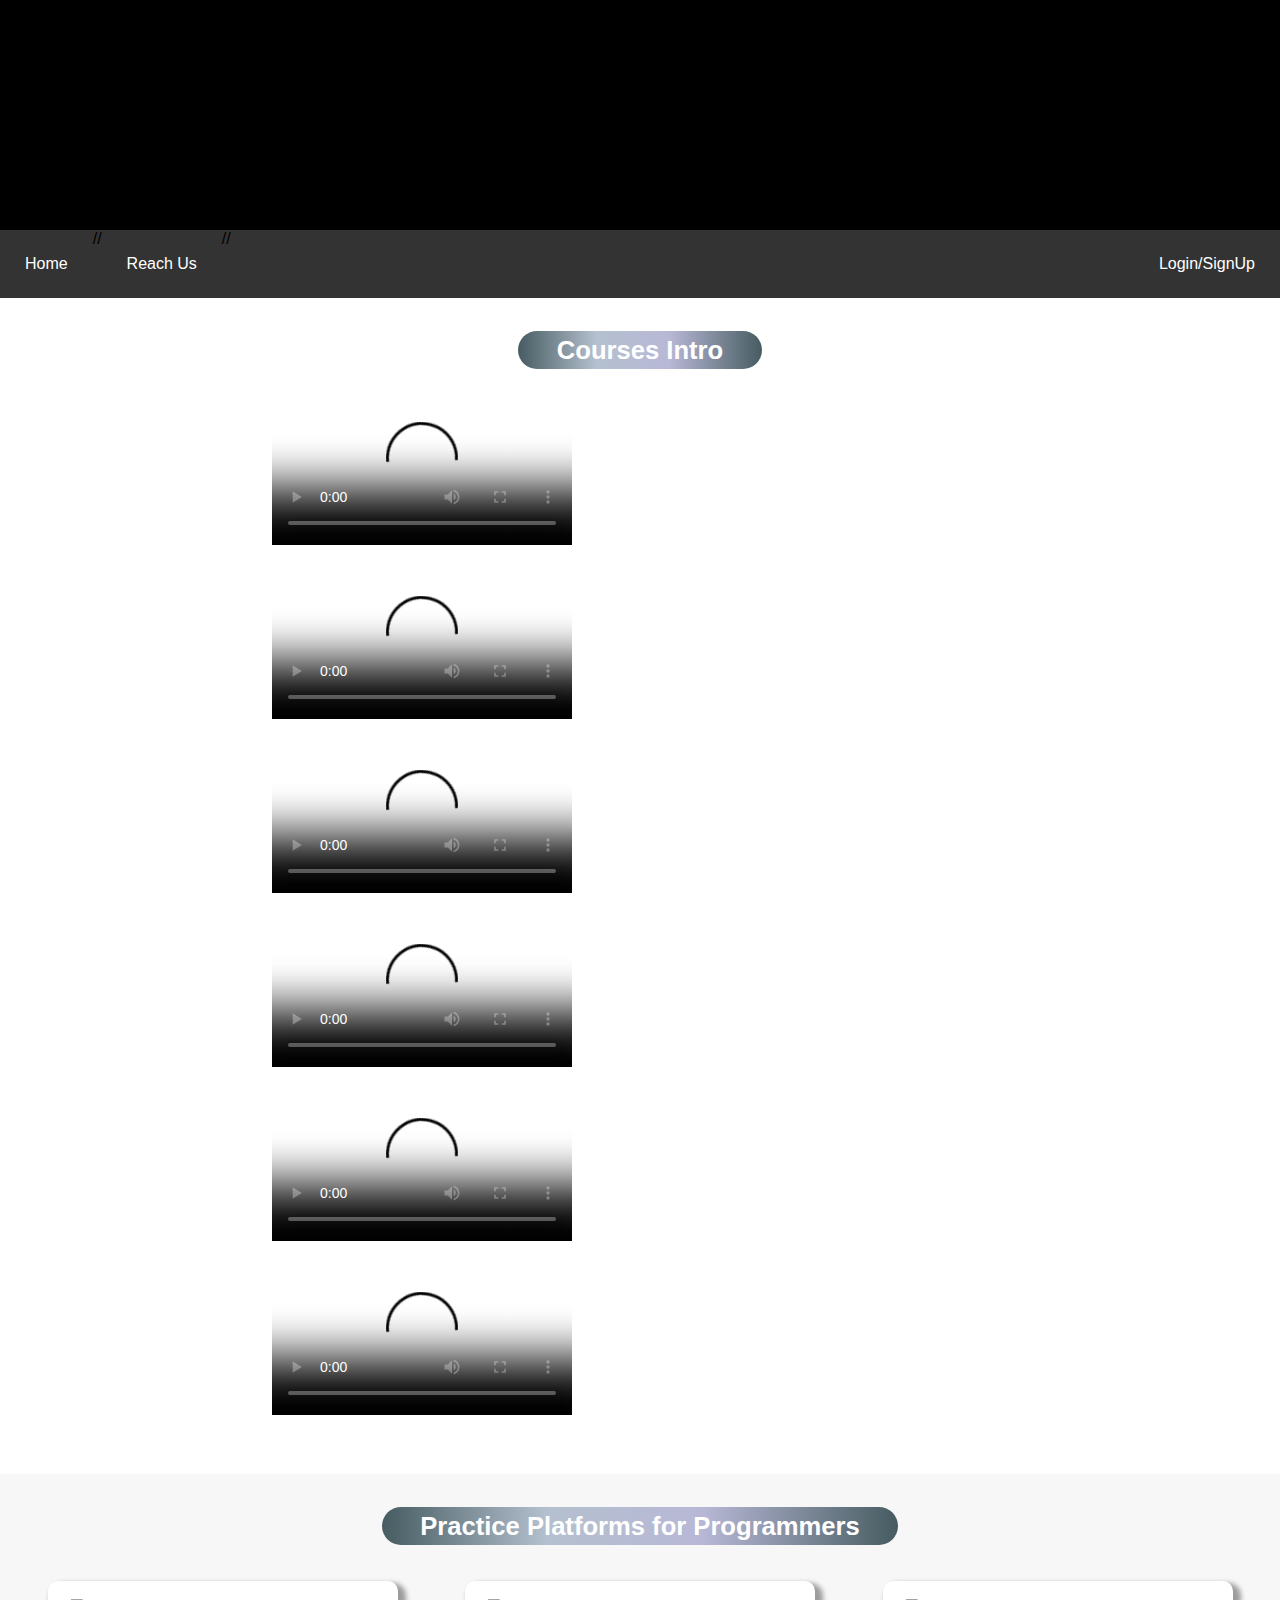
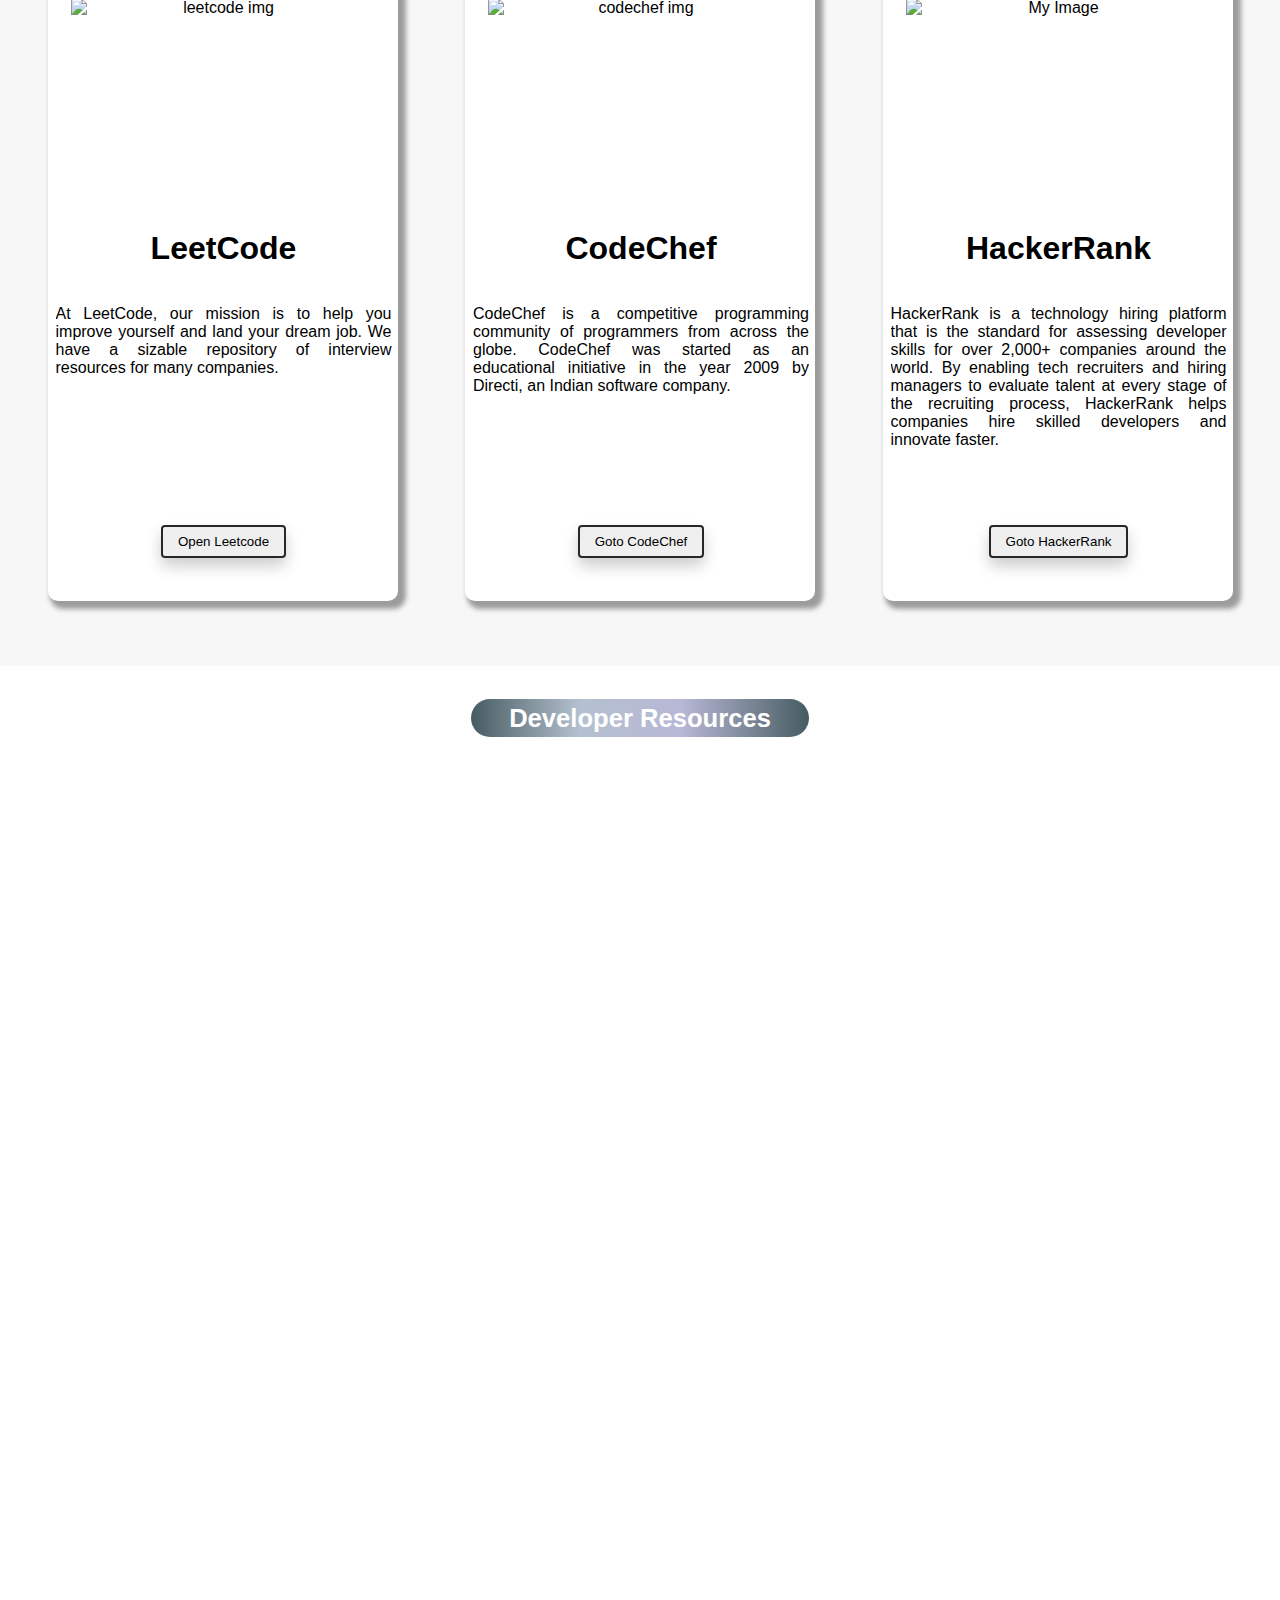
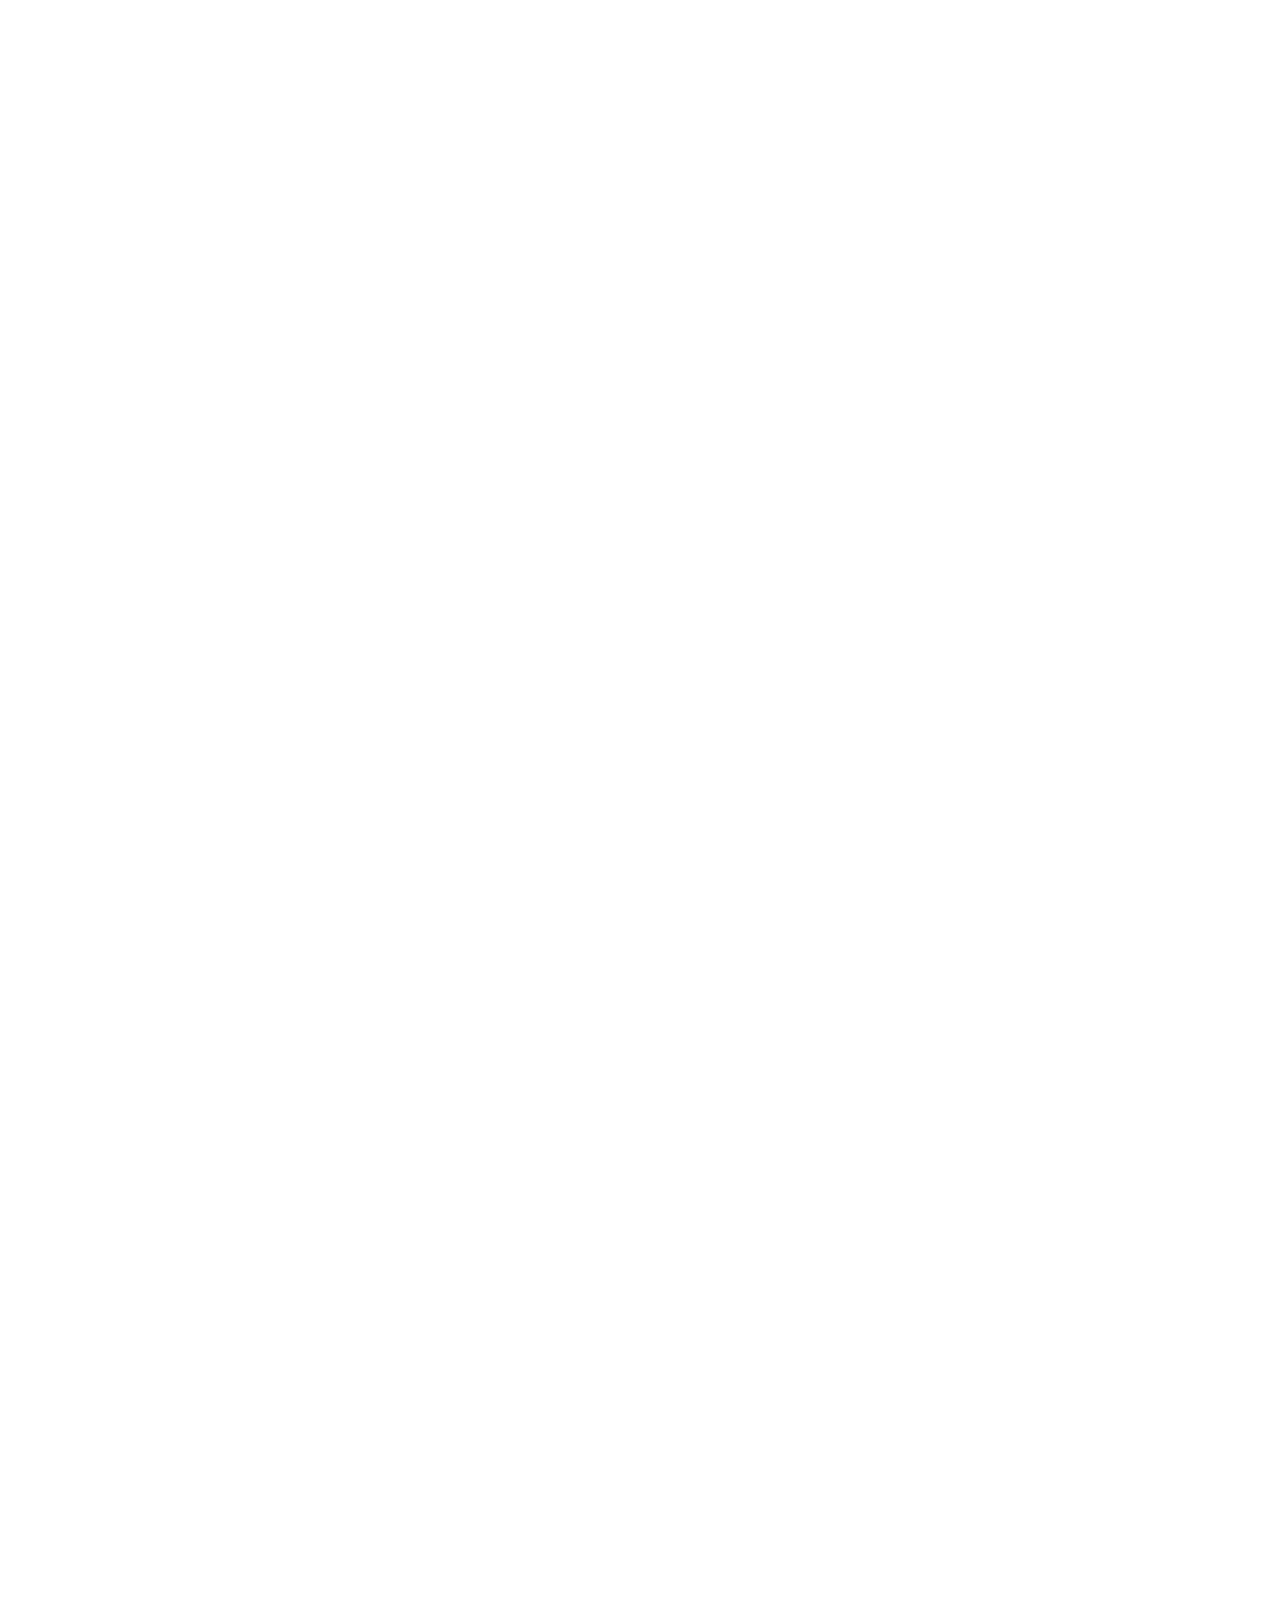
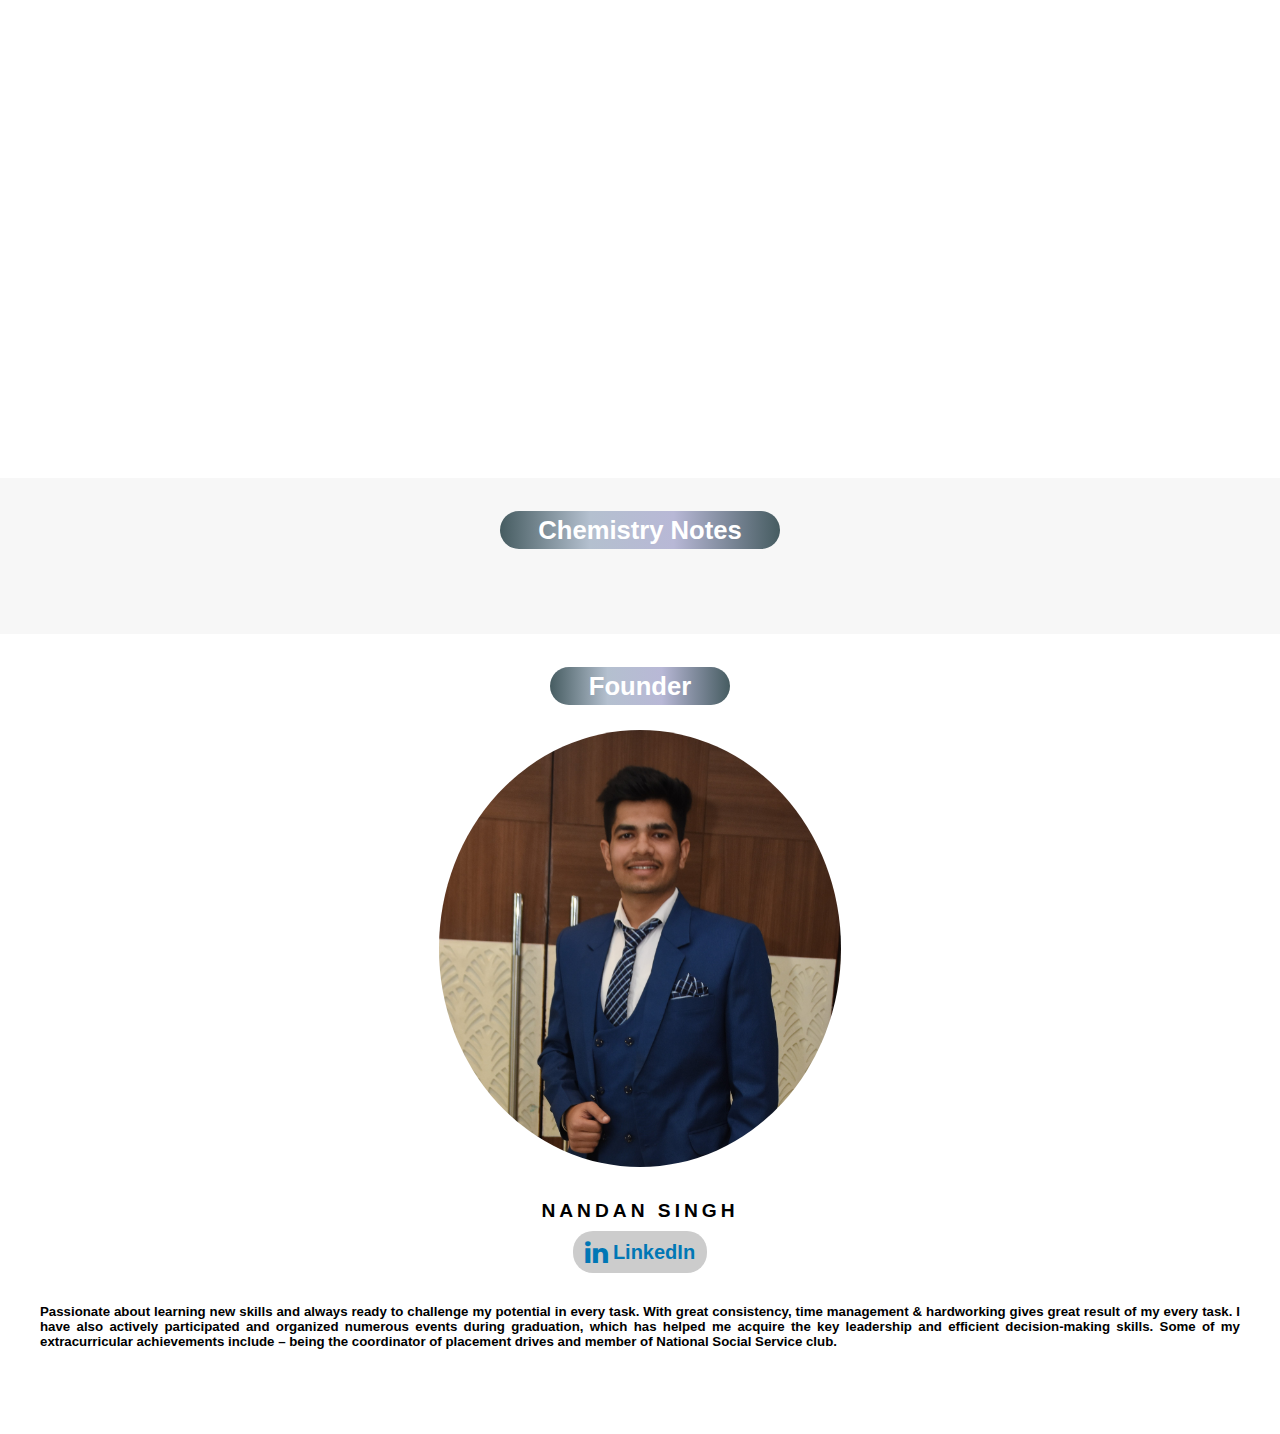
==== index.html @ 04fb6b10 "Update index.html" ====
<!DOCTYPE html>
<html lang="en">
<head>
    <meta charset="UTF-8">
    <meta http-equiv="X-UA-Compatible" content="IE=edge">
    <meta name="viewport" content="width=device-width, initial-scale=1.0">
    <title>HomePage</title>
    <link rel="stylesheet" href="https://unpkg.com/flickity@2/dist/flickity.min.css">
    <link rel="stylesheet" href="Style.css">
    <link rel="stylesheet" href="https://cdnjs.cloudflare.com/ajax/libs/font-awesome/4.7.0/css/font-awesome.min.css">
</head>

<body>
    <header>
        <div class="banner"></div>
    </header>
    <nav>
        <a href="index.html">Home</a>
        // <a href="Reach Us page.html">Reach Us</a>
        // <a href="#" class="flex-align-right">Login/SignUp</a>
    </nav>
    <main>
        <section>
            <h2><span>Courses Intro</span></h2>
            <div class="carousel"
            data-flickity='{ "wrapAround": true }'>
            <div class="carousel-cell"><video src="apnikaksha/assets/courses/chemistry/lectures/Electrochemistry Lecture 3.mp4" controls  poster="./apnikaksha/assets/courses/chemistry/thumbnail/electrochemistry.jpg"> </video></div>

            <div class="carousel-cell"><video src="apnikaksha/assets/courses/cpp/lectures/cpp.mp4"   controls poster="./apnikaksha/assets/courses/cpp/thumbnail/cpp.jpg"> </video></div>

            <div class="carousel-cell"><video src="apnikaksha/assets/courses/python/lectures/python-lec1.mp4"   controls poster="./apnikaksha/assets/courses/python/thumbnail/python-lec1.jpg"> </video></div>

            <div class="carousel-cell"><video src="apnikaksha/assets/courses/maths/lectures/maths.mp4"  controls poster="./apnikaksha/assets/courses/maths/thumbnail/maths.jpg"></video></div>

            <div class="carousel-cell"><video src="apnikaksha/assets/courses/python/lectures/python-lec1.mp4" controls poster="./apnikaksha/assets/courses/python/thumbnail/python-lec1.jpg"> </video></div>

            <div class="carousel-cell"><video src="apnikaksha/assets/courses/maths/lectures/maths.mp4"  controls poster="./apnikaksha/assets/courses/maths/thumbnail/maths.jpg"></video></div>

            </div>
        </section>
        <section>
            <h2><span> Practice Platforms for Programmers</span></h2>
            <div class="flex_container">
            
                <div class="card1">
                    <div class="inner-card">
                        <img id="img_dish" src="https://www.yoreoyster.com/wp-content/uploads/2020/06/LeetCode-Logo-scaled.jpeg" width="95%" alt="leetcode img">
                        <div class="card_middle">
                            <h1>LeetCode</h1> 
                        </div>
                        <div class="card_bottom">
                            <p>At LeetCode, our mission is to help you improve yourself and land your dream job. We have a sizable repository of interview resources for many companies.</p>
                        </div>
                        <br>
                        <br>
                            <a href="https://leetcode.com/" target="_blank"><button class="button">
                            Open Leetcode
                        </button></a>
                        
                    </div>
                </div>

                <div class="card2">
                    <div class="inner-card">
                        
                        <img id="img_dish" width="95%"
                        src="https://static.startuptalky.com/2021/04/codechef-logo-startuptalky.jpg"  alt="codechef img">

                        <div class="card_middle">
                            <h1>CodeChef</h1> 
                        </div>
                        <div class="card_bottom">
                            <p>CodeChef is a competitive programming community of programmers from across the globe. CodeChef was started as an educational initiative in the year 2009 by Directi, an Indian software company.</p>
                        </div>
                        <br>
                        <br>
                        <div class="card_btn"><a href="https://www.codechef.com/"><button class="button">
                            Goto CodeChef
                        </button></a></div>
                    </div>
                </div>

                <div class="card3">
                    <div class="inner-card">
                        <img id="img_dish" src="https://www.theindianwire.com/wp-content/uploads/2018/02/hackerrank-logo-1200x857.jpeg" width="95%" alt="My Image">
                    
                        <div class="card_middle">
                            <h1>HackerRank</h1> 
                        </div>
                        <div class="card_bottom">
                            <p>HackerRank is a technology hiring platform that is the standard for assessing developer skills for over 2,000+ companies around the world. By enabling tech recruiters and hiring managers to evaluate talent at every stage of the recruiting process, HackerRank helps companies hire skilled developers and innovate faster.</p>
                        </div>
                        <br>
                        <br>
                        <div class="card_btn"><a href="https://www.hackerrank.com/" target="_blank"><button class="button">
                            Goto HackerRank
                        </button></a>
                        </div>
                    </div>
                </div>
            </div>
        </section>
        <section >
        <h2><span>Developer Resources</span></h2>
        <div class="carousel"
         data-flickity='{ "wrapAround": true }'>

            <div class="carousel-cell iframe-container"><iframe src="https://www.youtube.com/embed/zgybZBkngiM" title="YouTube video player" frameborder="0" allow="accelerometer; autoplay; clipboard-write; encrypted-media; gyroscope; picture-in-picture" allowfullscreen></iframe></div>

            <div class="carousel-cell iframe-container"><iframe src="https://www.youtube.com/embed/0JCUH5daCCE" title="YouTube video player" frameborder="0" allow="accelerometer; autoplay; clipboard-write; encrypted-media; gyroscope; picture-in-picture" allowfullscreen></iframe></div>
            
            <div class="carousel-cell iframe-container"><iframe src="https://www.youtube.com/embed/YJyXfjbBmc8" title="YouTube video player" frameborder="0" allow="accelerometer; autoplay; clipboard-write; encrypted-media; gyroscope; picture-in-picture" allowfullscreen></iframe></div>

            <div class="carousel-cell iframe-container"><iframe src="https://www.youtube.com/embed/EsDFiZPljYo" title="YouTube video player" frameborder="0" allow="accelerometer; autoplay; clipboard-write; encrypted-media; gyroscope; picture-in-picture" allowfullscreen></iframe></div>
 
        </section>

        <section>
        <h2><span>Chemistry Notes</span></h2>
        <a class="notes_pdf" href="apnikaksha/assets/courses/chemistry/notes/Class 12 Solution Complete NCERT.pdf" ><img src="apnikaksha/assets/courses/chemistry/notes/Class 12 Solution Complete NCERT.png" width="24%" alt=""></a>

        <a class="notes_pdf" href="apnikaksha/assets/courses/chemistry/notes/Coordination Compound 3.pdf" ><img src="apnikaksha/assets/courses/chemistry/notes/Coordination Compound 3.jpg" alt="" width="24%"></a>

        <a class="notes_pdf" href="apnikaksha/assets/courses/chemistry/notes/Electrochemistry  Complete NCERT.pdf"><img src="apnikaksha/assets/courses/chemistry/notes/Electrochemistry  Complete NCERT.jpg" width="24%" alt=""></a>

        <a href="apnikaksha/assets/courses/chemistry/notes/Solid State New Complete Chapter Notes.pdf"> <img src="apnikaksha/assets/courses/chemistry/notes/Solid State New Complete Chapter Notes.jpg" alt="" width="24%"></a>
        </section>

        <section>
            <h2><span>Founder</span></h2>
            <img id="profile_img" src="My image.jpg"  alt="This is Nandan Singh">
            <h3>Nandan Singh</h3>
            <div class="handle">
                <a href="https://www.linkedin.com/in/nandan-singh-09/" target="_blank" class="ln_handle" rel="noopener noreferrer"><i class="fa fa-linkedin  fa-lg ln_handle"></i>LinkedIn</a>
            </div>

            <h5>Passionate about learning new skills and always ready to challenge my potential in every task. With great consistency, time management & hardworking gives great result of my every task.
            I have also actively participated and organized numerous events during graduation, which has helped me acquire the key leadership and efficient decision-making skills. Some of my extracurricular achievements include – being the coordinator of placement drives and member of National Social Service club.</h5>
        </section>

        <script src="https://unpkg.com/flickity@2/dist/flickity.pkgd.min.js"></script>
    </main>
</body>
</html>
---- Style.css ----
* {
  box-sizing: border-box;
}

body {
  margin: 0px;
  font-family: -apple-system, BlinkMacSystemFont, "Segoe UI", Roboto, Oxygen,Ubuntu, Cantarell, "Open Sans", "Helvetica Neue", sans-serif;
 }

header {
  background-color: black;
}

.banner {
  background-image: url(apnikaksha/assets/logo/logo.gif);
  height: 18vw;
  background-repeat: no-repeat;
  background-position: top;
  background-size: 50%;
  background-attachment: fixed;
}

section:nth-child(even) {
  background-color: #f7f7f7;
}

nav {
  display: flex;
  background-color: #333;
  overflow: hidden;
}

nav a {
  text-decoration: none;
  padding: 25px;
  text-align: center;
  float: left;
  color: white;
}

nav a:hover{
    background-color: whitesmoke;
    color: black;
}
.flex-align-right {
  margin-left: auto;
}
main {
  background-color: white;
  text-align: center;
}

section {
  text-align: center;
  max-height: 100%;   /*20% in each secction of the window*/
  padding: 2vh 0px 5vh 0px;
}


section h2 span {
  padding: 5px 3vw;
  font-size: 2vw;
  border-radius: 20px;
  color: #fff;
  background: rgb(70,92,97);
  background: linear-gradient(90deg, rgba(70,92,97,1) 0%, rgba(180,192,207,1) 32%, rgba(184,184,214,1) 62%, rgba(70,92,97,1) 100%);
}

video {
  padding: 10px;
}
.notes_pdf {
  margin-bottom: 10px;
}


img {
  padding: 10px;
}
section h5 {
  text-align: justify;
  margin: 40px;
}

.carousel-cell {
  width: 66%;
  margin-right: 20px;
  border-radius: 5px;
}
.carousel-cell video {
  max-width: 100%;
}

.iframe-container {
  position: relative;
  width: 100%;
  padding-top: 56.25%; /* 16:9 Aspect Ratio (divide 9 by 16 = 0.5625) */
}

.iframe-container iframe {
  position: absolute;
  top: 0;
  left: 0;
  bottom: 0;
  right: 0;
  height: 100%;
  width: 100%;
  z-index: -1;
}

h3 {
  font-weight: 900;
  font-size: 1.2rem;
  letter-spacing: 4px;
  text-transform: uppercase;
}
#profile_img {
  border-radius: 50%;
  width: 33%;
}
.handle a {
  font-size: 20px;
  background-color: rgb(204, 204, 204);
  margin: 5px 10px;
  padding: 10px 12px;
  border-radius: 20px;
  text-decoration: none;
}
.handle a i {
  margin-right: 5px
}
.ln_handle {
  color: #0077b5;
  font-weight: 700;
}

.handle a:hover {
  background-color: rgb(101, 136, 189);
}

/* CARDS CSS BEGINS*/

h1 {
  text-align: center;
}
.flex_container {
  display: flex;
  flex-wrap: wrap;
  justify-content: space-evenly;
  flex-direction: row;
  margin: 0px auto 0px auto;
}

.card1,
.card2,
.card3 {
  background-color: white;
  width: 350px;
  height: 620px;
  box-shadow: 5px 5px 5px 3px #9c9c9c;
  margin: 20px;
  border-radius: 10px;

}
.inner-card {
  margin: 8px 6px 6px 8px;
  display: flex;
  flex-direction: column;
  flex-wrap: wrap;
  justify-content: space-between;
  align-items: center;
}

#img_dish {
  border-radius: 6px;
  height: 220px;
  margin-right: 6px;
}

.button {
  margin: auto;
  box-shadow: 0 8px 15px rgba(0, 0, 0, 0.2);
  padding: 7px 15px 7px 15px;
  border-radius: 4px;
  border: 2px solid rgb(38, 39, 39);
  color: rgb(0, 0, 0);
  cursor: pointer;
  font-family: "Lucida Grande", "Lucida Sans Unicode", Geneva, Verdana,
    sans-serif;
}
.card_bottom{
    height: 200px;
    text-align: justify;
    overflow-y: auto;
}
.button:hover {
  transform: translateY(2px);
  background-color: rgb(80, 82, 81);
  color: white;
}

/*CARDS STYLING HAS BEEN FINISHED*/

/* Responsiveness of nav bar*/
@media screen and (max-width: 700px) {
  nav {
    flex-direction: column;
  }
  .flex-align-right {
    margin-left: 0px;
  }
  h3{
    font-size: 4vw;
  }
  #profile_img {
    width: 35vw;
  }
  .handle a{
    font-size: 2.5vw;
    padding: 2vw;
  }
}
@media screen and (max-width: 400px) {
  .button{
    padding: 2.2vw;
  }
}
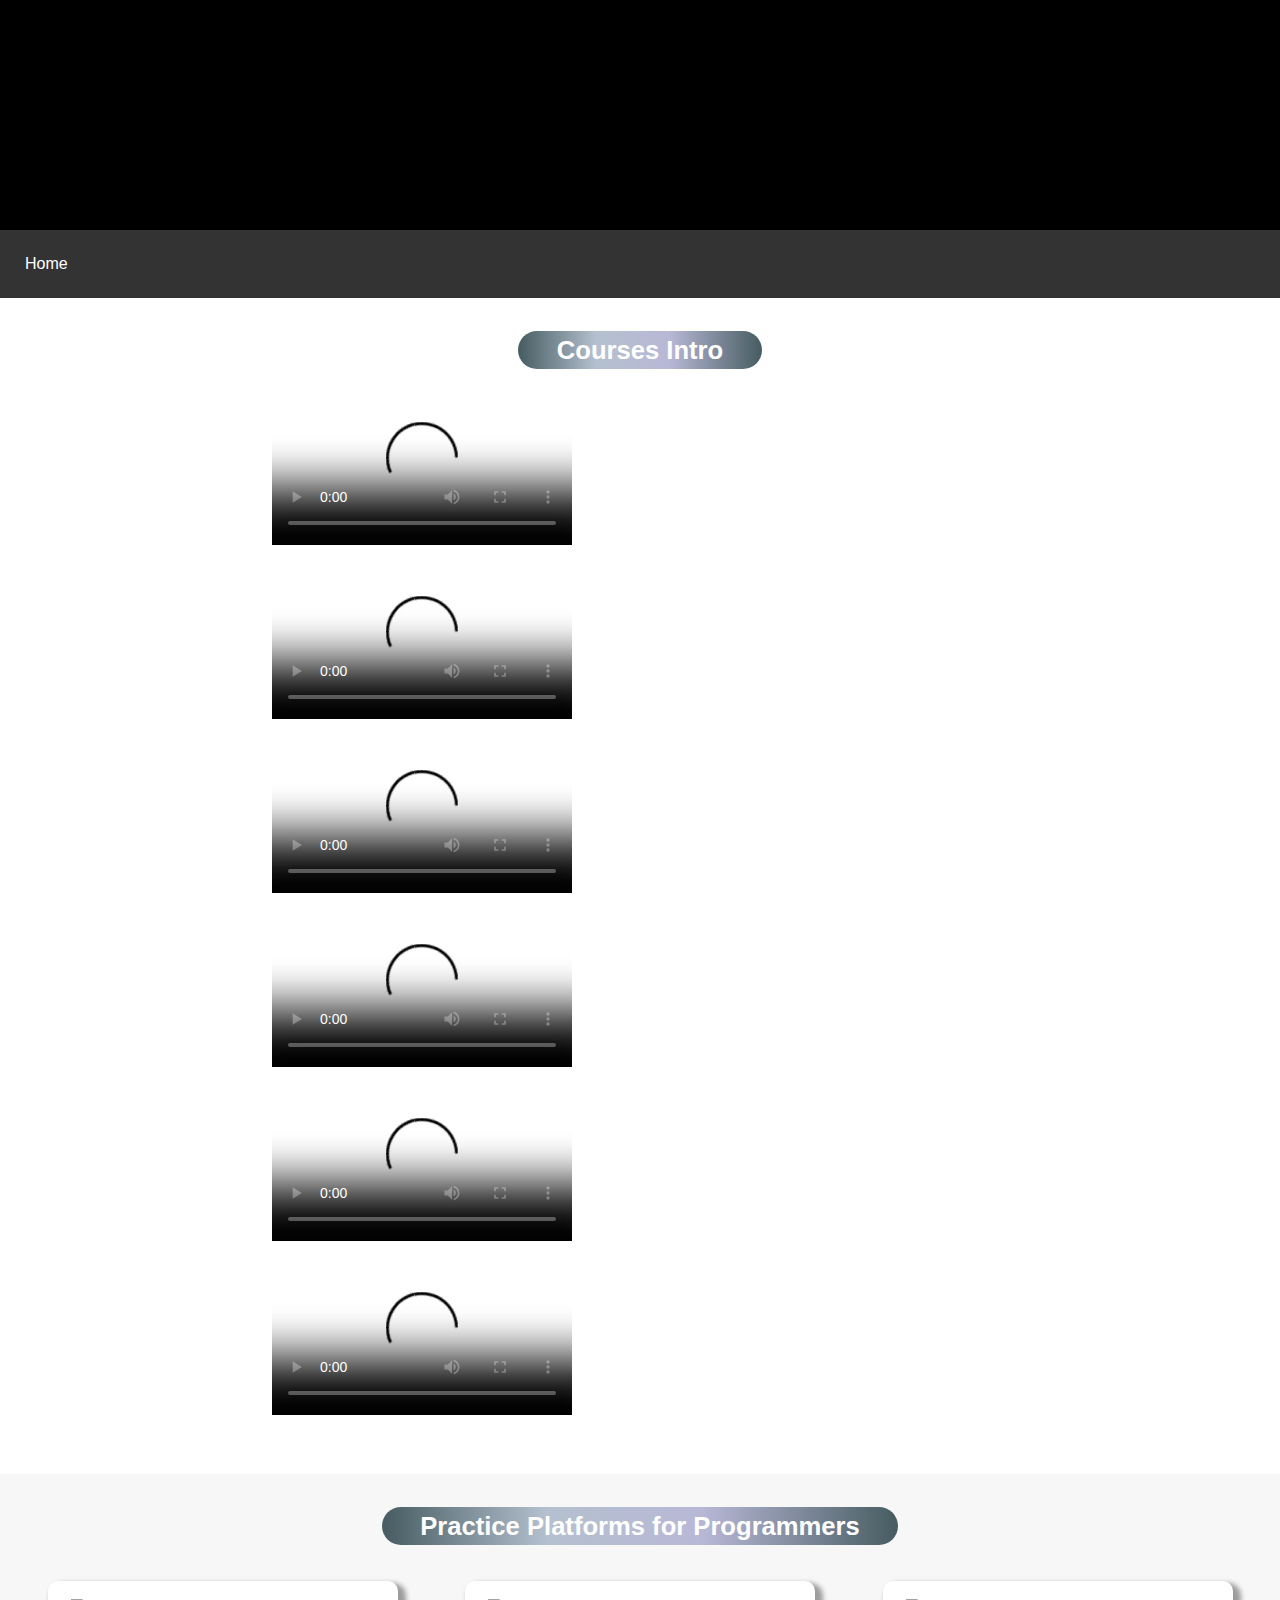
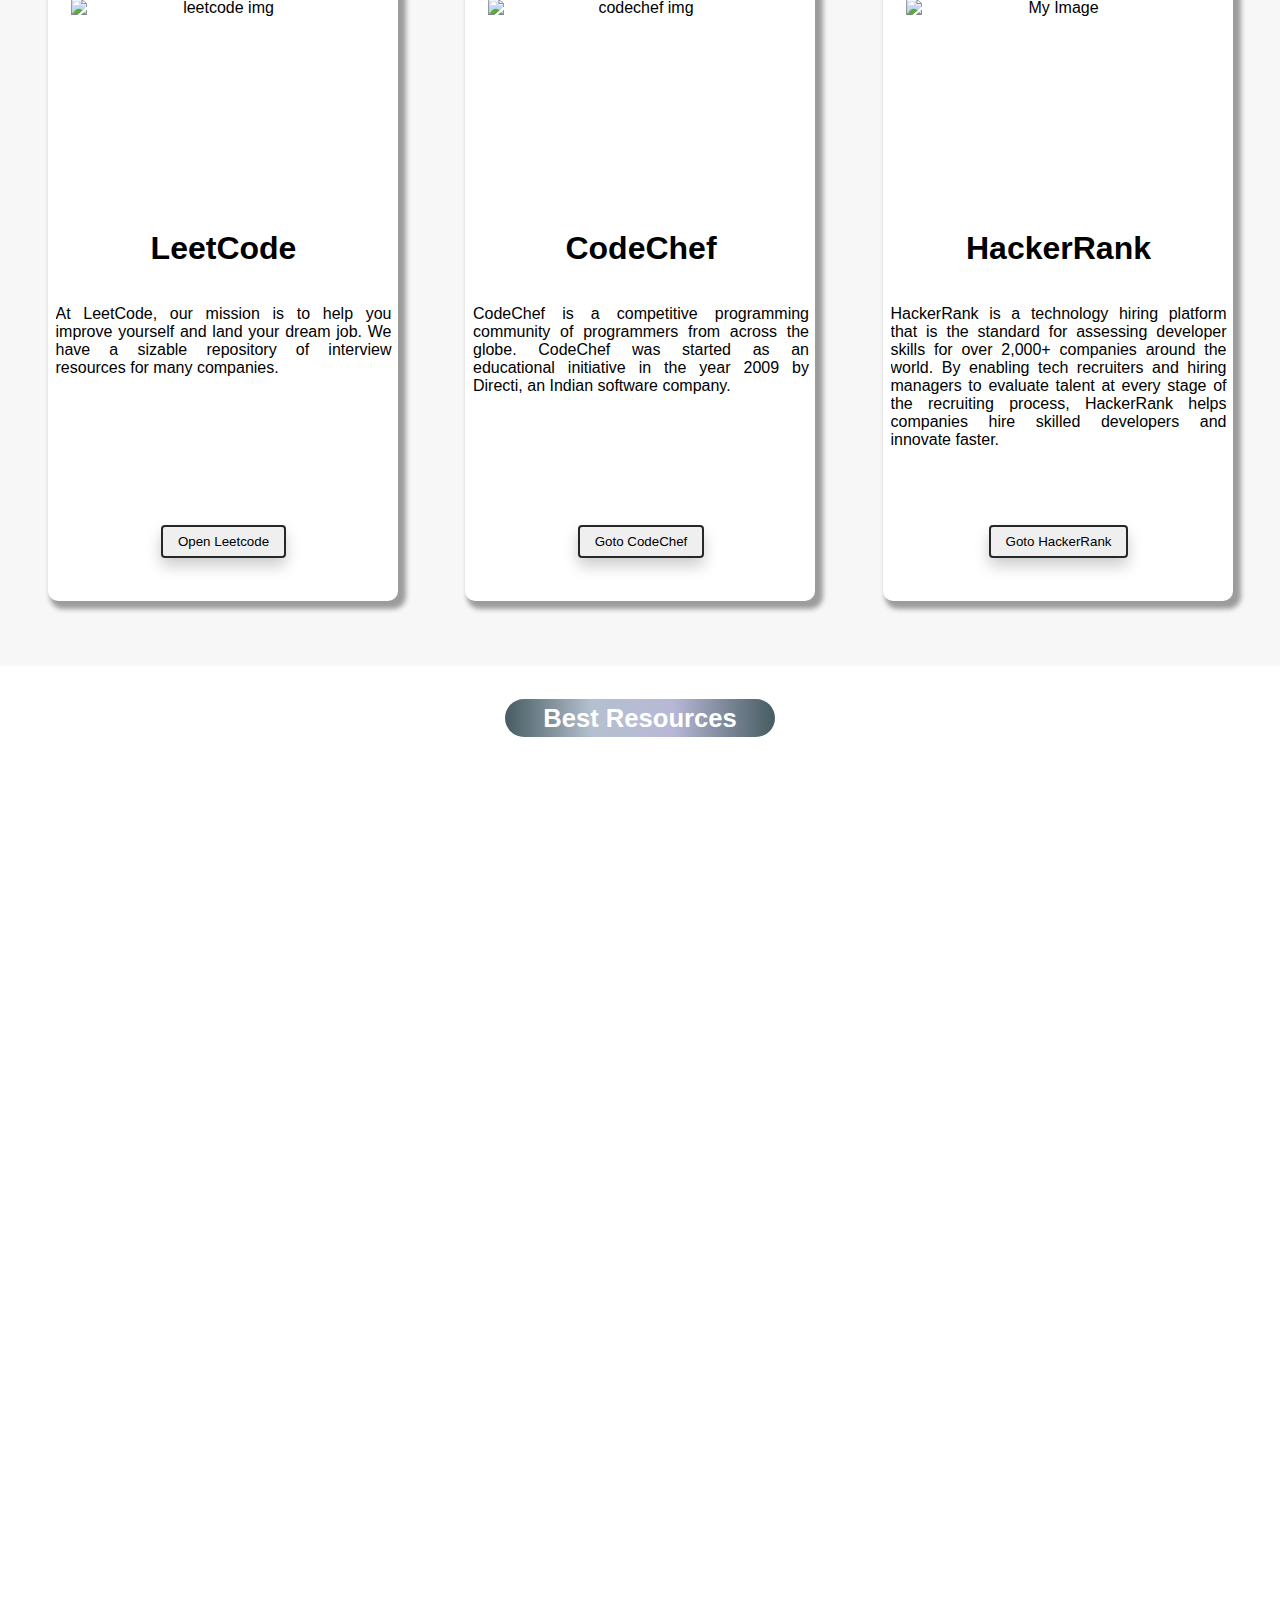
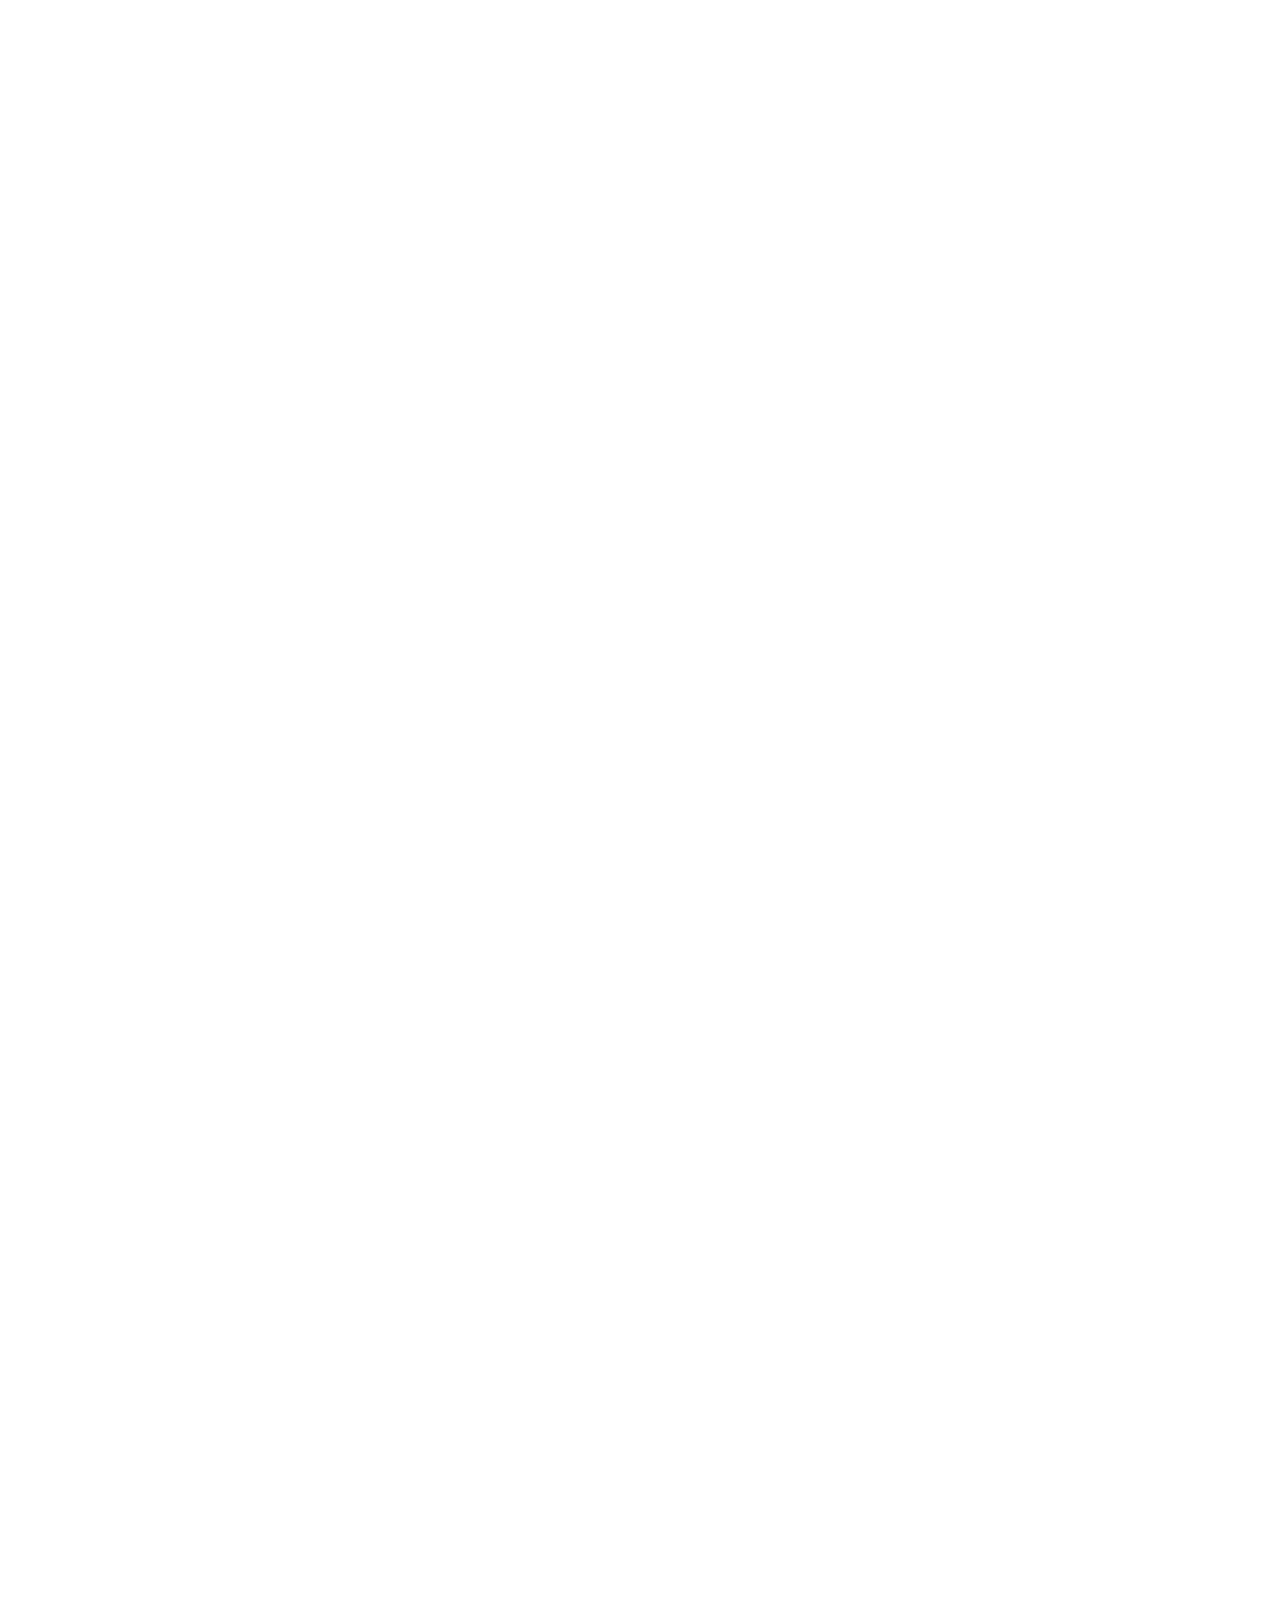
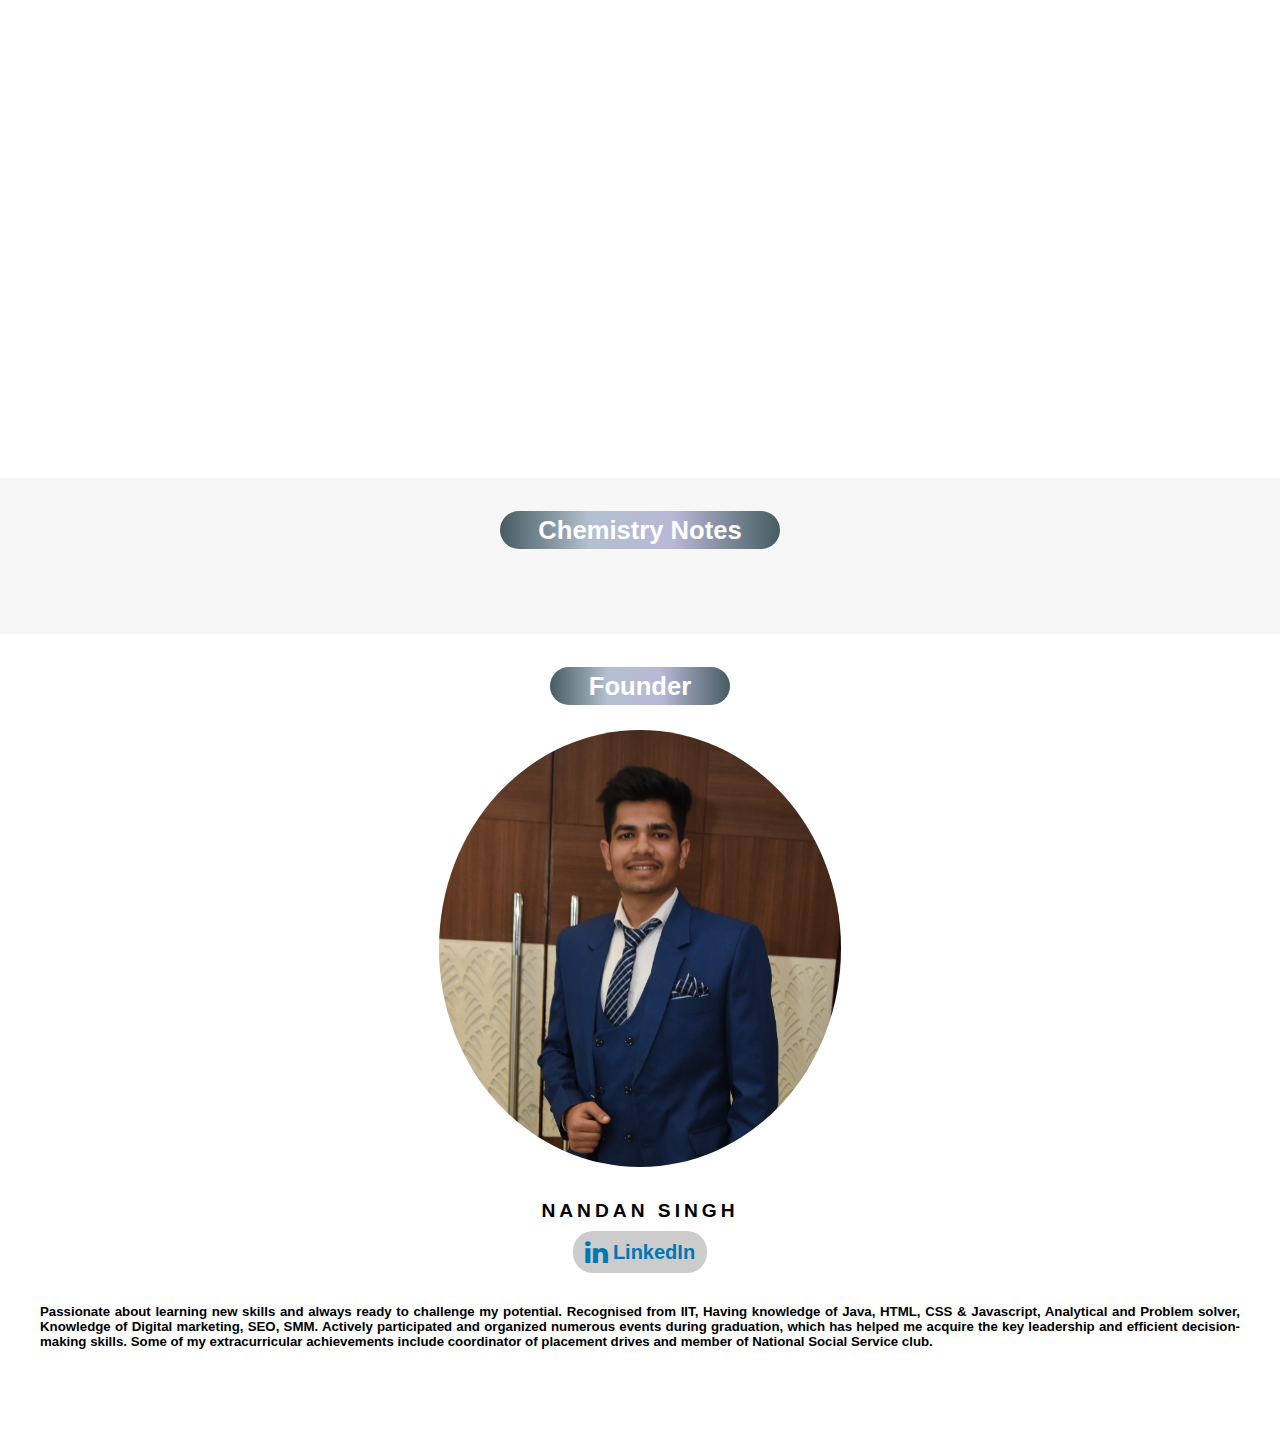
==== commit 34d7d714: "Update index.html" ====
--- a/index.html
+++ b/index.html
@@ -16,8 +16,6 @@
     </header>
     <nav>
         <a href="index.html">Home</a>
-        // <a href="Reach Us page.html">Reach Us</a>
-        // <a href="#" class="flex-align-right">Login/SignUp</a>
     </nav>
     <main>
         <section>
@@ -101,7 +99,7 @@
             </div>
         </section>
         <section >
-        <h2><span>Developer Resources</span></h2>
+        <h2><span>Best Resources</span></h2>
         <div class="carousel"
          data-flickity='{ "wrapAround": true }'>
 
@@ -134,9 +132,12 @@
                 <a href="https://www.linkedin.com/in/nandan-singh-09/" target="_blank" class="ln_handle" rel="noopener noreferrer"><i class="fa fa-linkedin  fa-lg ln_handle"></i>LinkedIn</a>
             </div>
 
-            <h5>Passionate about learning new skills and always ready to challenge my potential in every task. With great consistency, time management & hardworking gives great result of my every task.
-            I have also actively participated and organized numerous events during graduation, which has helped me acquire the key leadership and efficient decision-making skills. Some of my extracurricular achievements include – being the coordinator of placement drives and member of National Social Service club.</h5>
-        </section>
+            <h5>Passionate about learning new skills and always ready to challenge my potential. Recognised from IIT, Having knowledge of Java, HTML, CSS & Javascript, 
+                Analytical and Problem solver, 
+                Knowledge of Digital marketing, SEO, SMM.
+                Actively participated and organized numerous events during graduation, which has helped me acquire the key leadership and efficient decision-making skills. Some of my extracurricular achievements include coordinator of placement drives and member of National Social Service club.
+            </h5>
+            </section>
 
         <script src="https://unpkg.com/flickity@2/dist/flickity.pkgd.min.js"></script>
     </main>
